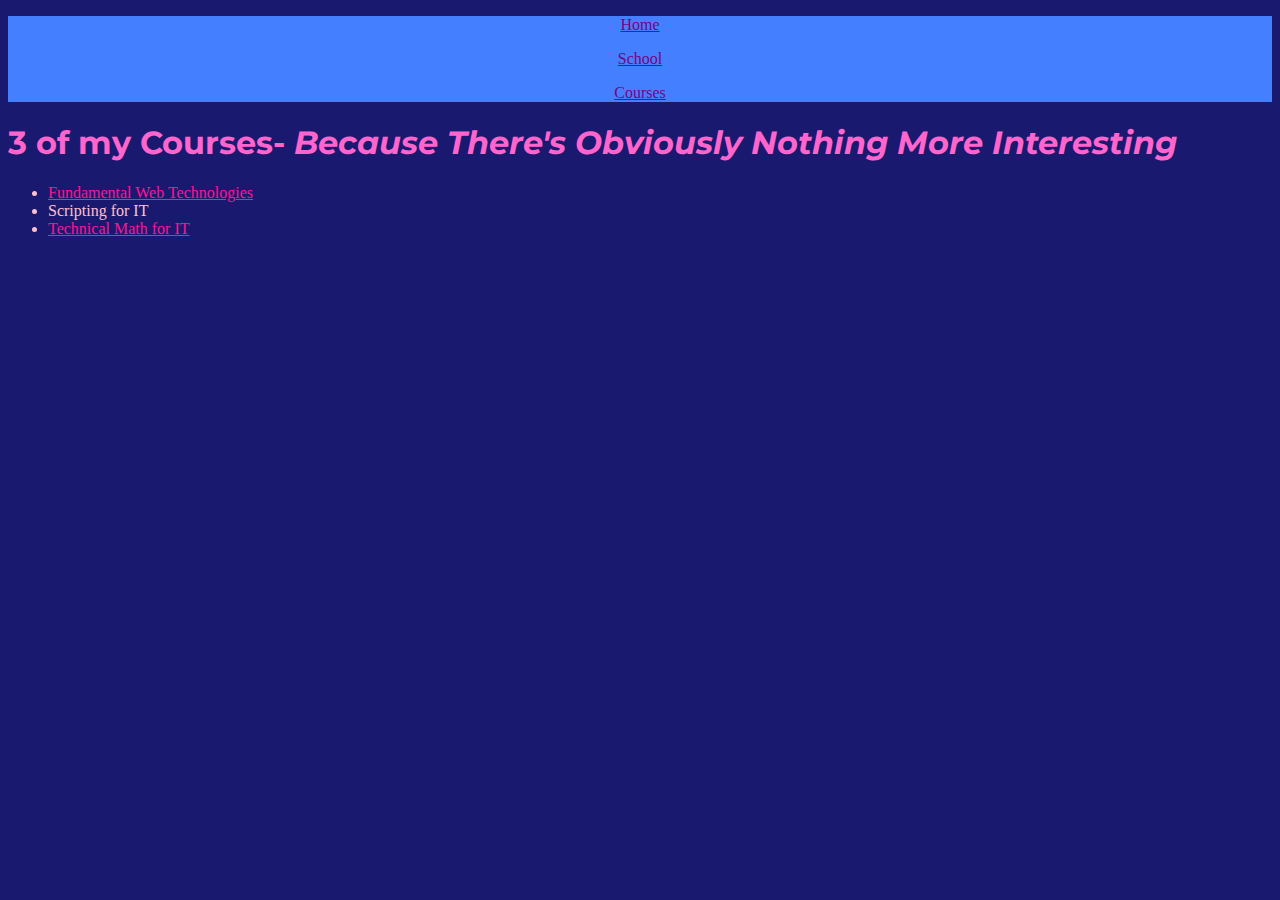
==== misc-pages/course.html @ e86a7cd2 "8 forgot to add ''misc pages'' folder before previous commit" ====
<!DOCTYPE html>

<html lang="en" xmlns="http://www.w3.org/1999/xhtml">

<head>
    <meta charset="utf-8" />
    <title>course</title>
    <link href="../css/stylesheet.css" rel="stylesheet" />
    <style>
        @import url('https://fonts.googleapis.com/css2?family=Montserrat&display=swap');
    </style>
</head>

<body>
    <header class="nav-bar">
        <p><a href="../index.html">Home</a></p>
        <p><a href="school.html">School</a></p>
        <p><a href="course.html">Courses</a></p>
    </header>
    <header>
        <h1>3 of my Courses- <i>Because There's <em>Obviously</em> Nothing More Interesting</i></h2>
    </header>
    <article>
        <ul>
            <li><a href="https://www.bcit.ca/outlines/20211085986/">Fundamental Web Technologies</a></li>
            <li>Scripting for IT</li>
            <li><a href="https://www.youtube.com/watch?v=dQw4w9WgXcQ">Technical Math for IT</a></li>
        </ul>

    </article>
</body>

</html>
---- css/stylesheet.css ----
/* Text */
p {
    color: pink;
}

ul {
    color: pink;
}

a {
    color: deeppink;
}

h1 {
    color: rgb(255, 101, 204);
    font-family: 'Montserrat', sans-serif;
}

h2,h3,h4,h5,h6 {
    color: pink;
}

/* Text --- CLOSE */

/* Navigation bar */
.nav-bar {
    background-color: rgb(67, 127, 255);
    text-align: center;
}
.nav-bar a {
    color: purple;
}
/* Navigation bar --- CLOSE*/

/* Other */
/* This section is to be renamed, expanded and divided as reasonably necessary */
body {
    background-color: midnightblue;
}

/* Other --- CLOSE */
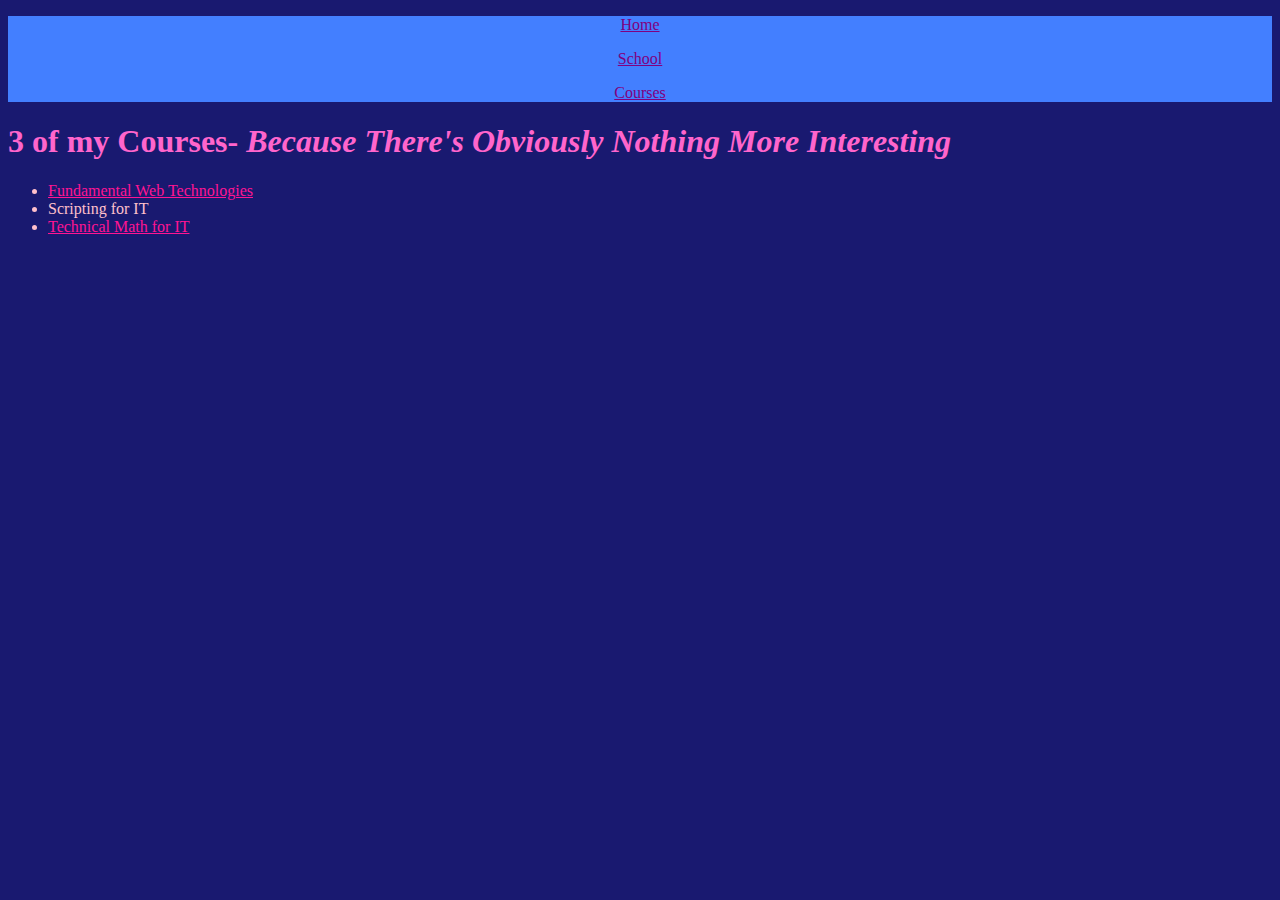
==== commit c31eef7d: "9 Cleaned up CSS, temp colour notes comment added" ====
--- a/misc-pages/course.html
+++ b/misc-pages/course.html
@@ -12,11 +12,11 @@
 </head>
 
 <body>
-    <header class="nav-bar">
+    <nav class="nav-bar">
         <p><a href="../index.html">Home</a></p>
         <p><a href="school.html">School</a></p>
         <p><a href="course.html">Courses</a></p>
-    </header>
+    </nav>
     <header>
         <h1>3 of my Courses- <i>Because There's <em>Obviously</em> Nothing More Interesting</i></h2>
     </header>
--- a/css/stylesheet.css
+++ b/css/stylesheet.css
@@ -1,11 +1,15 @@
 /* Text */
-p {
+p, ul, h2 {
     color: pink;
 }
 
-ul {
-    color: pink;
-}
+/* Colours
+EDDDD0
+DB504A
+334259
+E5E5DC
+A6CAD4
+*/
 
 a {
     color: deeppink;
@@ -13,11 +17,11 @@
 
 h1 {
     color: rgb(255, 101, 204);
-    font-family: 'Montserrat', sans-serif;
+    
 }
 
-h2,h3,h4,h5,h6 {
-    color: pink;
+.index_title {
+    font-family: 'Montserrat', sans-serif;
 }
 
 /* Text --- CLOSE */
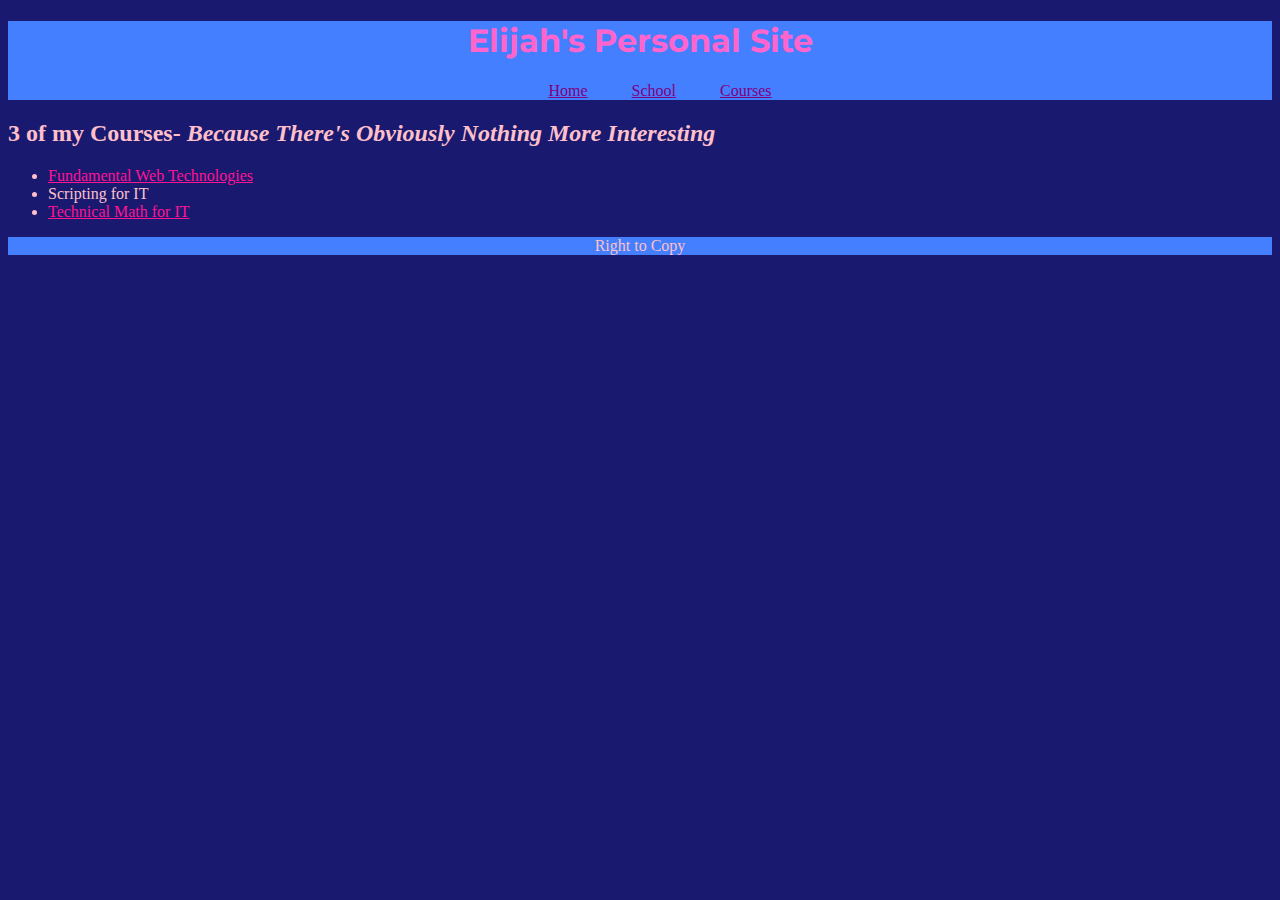
==== commit 4daf51a1: "11 updated/rearanged navbar, updated titles/formatting for non-index pages" ====
--- a/misc-pages/course.html
+++ b/misc-pages/course.html
@@ -12,22 +12,31 @@
 </head>
 
 <body>
-    <nav class="nav-bar">
-        <p><a href="../index.html">Home</a></p>
-        <p><a href="school.html">School</a></p>
-        <p><a href="course.html">Courses</a></p>
-    </nav>
     <header>
-        <h1>3 of my Courses- <i>Because There's <em>Obviously</em> Nothing More Interesting</i></h2>
+        <h1>Elijah's Personal Site</h1>
+        <nav>
+            <ul>
+                <li><a href="../index.html">Home</a></li>
+                <li><a href="school.html">School</a></li>
+                <li><a href="course.html">Courses</a></li>
+            </ul>
+        </nav>
     </header>
-    <article>
-        <ul>
-            <li><a href="https://www.bcit.ca/outlines/20211085986/">Fundamental Web Technologies</a></li>
-            <li>Scripting for IT</li>
-            <li><a href="https://www.youtube.com/watch?v=dQw4w9WgXcQ">Technical Math for IT</a></li>
-        </ul>
-
-    </article>
+    <main>
+        <div>
+            <h2>3 of my Courses- <i>Because There's <em>Obviously</em> Nothing More Interesting</i></h2>
+        </div>
+        <article>
+            <ul>
+                <li><a href="https://www.bcit.ca/outlines/20211085986/">Fundamental Web Technologies</a></li>
+                <li>Scripting for IT</li>
+                <li><a href="https://www.youtube.com/watch?v=dQw4w9WgXcQ">Technical Math for IT</a></li>
+            </ul>
+        </article>
+    </main>
+    <footer>
+        <p>Right to Copy</p>
+    </footer>
 </body>
 
 </html>--- a/css/stylesheet.css
+++ b/css/stylesheet.css
@@ -19,22 +19,53 @@
     color: rgb(255, 101, 204);
     
 }
-
-.index_title {
-    font-family: 'Montserrat', sans-serif;
-}
-
 /* Text --- CLOSE */
 
-/* Navigation bar */
-.nav-bar {
+
+/* Header */
+header {
     background-color: rgb(67, 127, 255);
     text-align: center;
 }
-.nav-bar a {
+header a {
     color: purple;
 }
-/* Navigation bar --- CLOSE*/
+header li {
+    display: inline;
+    padding: 20px;
+}
+header h1 {
+    font-family: 'Montserrat', sans-serif;
+}
+/* Header --- CLOSE*/
+
+/* Footer */
+footer {
+    background-color: rgb(67, 127, 255);
+    text-align: center;
+}
+/* Footer --- CLOSE*/
+
+
+/* Index/Home Page*/
+
+.index_container {
+    display: grid;
+    /* grid-column: 1 / 2; */
+    grid-template-columns: auto auto;
+    grid-auto-columns: 100px;
+    gap: 10px;
+}
+
+.index_container picture {
+    padding: 10px;
+}
+
+.item1 {
+    grid-column: 1 / span 2;
+}
+
+/* Index/Home Page --- CLOSE*/
 
 /* Other */
 /* This section is to be renamed, expanded and divided as reasonably necessary */
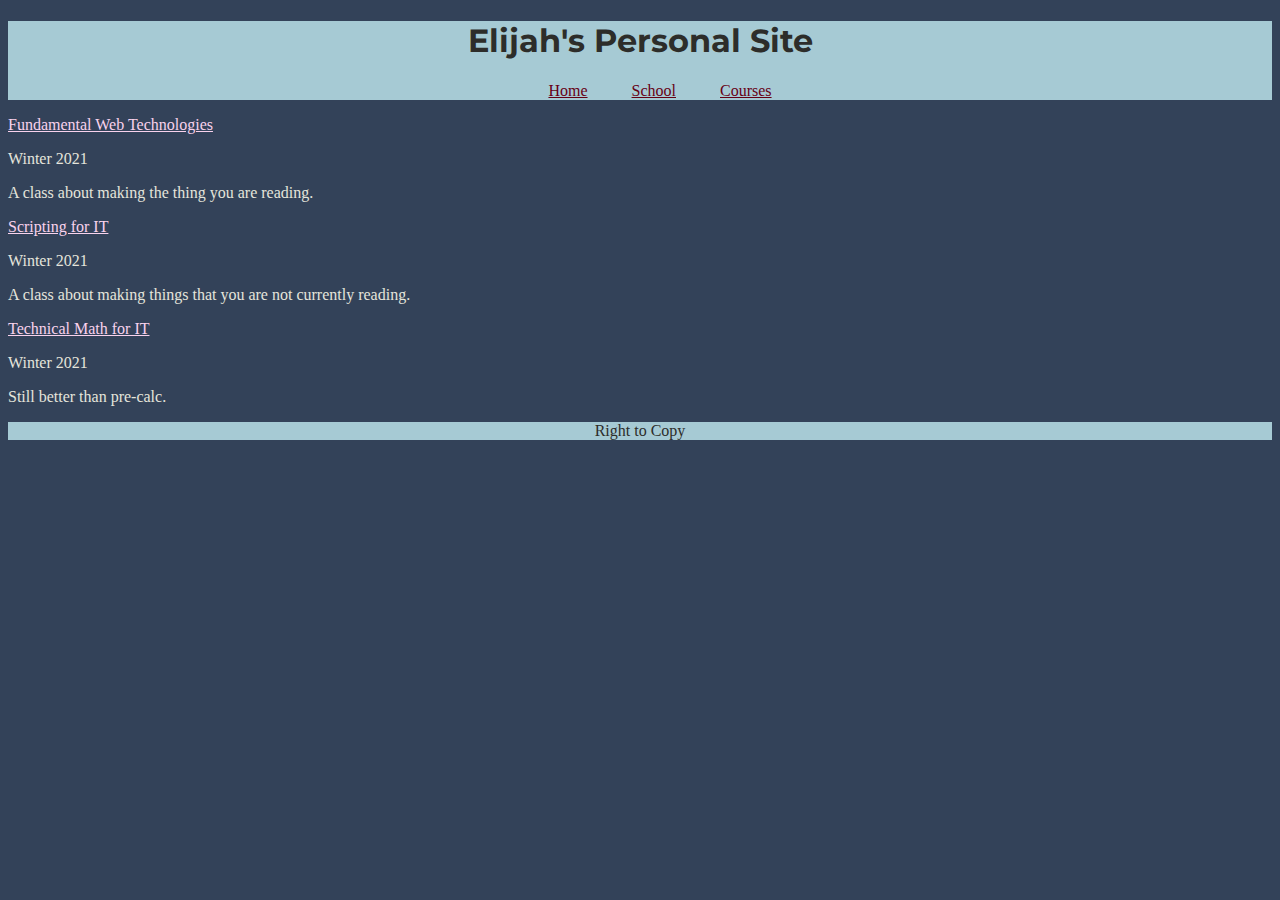
==== commit a9a960ac: "13 deleted redundant css, stripped down/added content to courses (final css layout not added)" ====
--- a/misc-pages/course.html
+++ b/misc-pages/course.html
@@ -23,15 +23,16 @@
         </nav>
     </header>
     <main>
-        <div>
-            <h2>3 of my Courses- <i>Because There's <em>Obviously</em> Nothing More Interesting</i></h2>
-        </div>
         <article>
-            <ul>
-                <li><a href="https://www.bcit.ca/outlines/20211085986/">Fundamental Web Technologies</a></li>
-                <li>Scripting for IT</li>
-                <li><a href="https://www.youtube.com/watch?v=dQw4w9WgXcQ">Technical Math for IT</a></li>
-            </ul>
+            <p><a href="https://www.bcit.ca/outlines/20211085986/">Fundamental Web Technologies</a></p>
+            <p>Winter 2021</p>
+            <p>A class about making the thing you are reading.</p>
+            <p><a href="https://www.youtube.com/watch?v=Tt7bzxurJ1I">Scripting for IT</a></p>
+            <p>Winter 2021</p>
+            <p>A class about making things that you are not currently reading.</p>
+            <p><a href="https://www.youtube.com/watch?v=dQw4w9WgXcQ">Technical Math for IT</a></p>
+            <p>Winter 2021</p>
+            <p>Still better than pre-calc.</p>
         </article>
     </main>
     <footer>
--- a/css/stylesheet.css
+++ b/css/stylesheet.css
@@ -1,34 +1,28 @@
 /* Text */
 p, ul, h2 {
-    color: pink;
+    color: #E5E5DC;
 }
 
-/* Colours
-EDDDD0
-DB504A
-334259
-E5E5DC
-A6CAD4
-*/
-
 a {
-    color: deeppink;
+    color: #F9D2ED;
 }
 
 h1 {
-    color: rgb(255, 101, 204);
-    
+    color: #2D2D2A;
 }
 /* Text --- CLOSE */
 
 
-/* Header */
-header {
-    background-color: rgb(67, 127, 255);
+/* Header/Footer */
+header, footer {
+    background-color: #A6CAD4;
     text-align: center;
 }
+footer p {
+    color: #2D2D2A;
+}
 header a {
-    color: purple;
+    color: #660014;
 }
 header li {
     display: inline;
@@ -39,21 +33,10 @@
 }
 /* Header --- CLOSE*/
 
-/* Footer */
-footer {
-    background-color: rgb(67, 127, 255);
-    text-align: center;
-}
-/* Footer --- CLOSE*/
-
 
 /* Index/Home Page*/
 
 .index_container {
-    display: grid;
-    /* grid-column: 1 / 2; */
-    grid-template-columns: auto auto;
-    grid-auto-columns: 100px;
     gap: 10px;
 }
 
@@ -61,20 +44,39 @@
     padding: 10px;
 }
 
-.item1 {
-    grid-column: 1 / span 2;
-}
 
 /* Index/Home Page --- CLOSE*/
 
 /* Other */
 /* This section is to be renamed, expanded and divided as reasonably necessary */
 body {
-    background-color: midnightblue;
+    background-color: #334259;
 }
 
 /* Other --- CLOSE */
 
 
+/* Index/Home Page RESPONSIVE*/
+
+@media screen and (min-width: 750px) {
+    .index_container {
+        display: grid;
+        grid-template-columns: auto auto;
+        gap: 10px;
+    }
+    
+    .index_container picture {
+        padding: 10px;
+    }
+    
+    .item1 {
+        grid-column: 1 / span 2;
+    }
+}
 
 
+
+/* Index/Home Page RESPONSIVE --- CLOSE*/
+
+
+
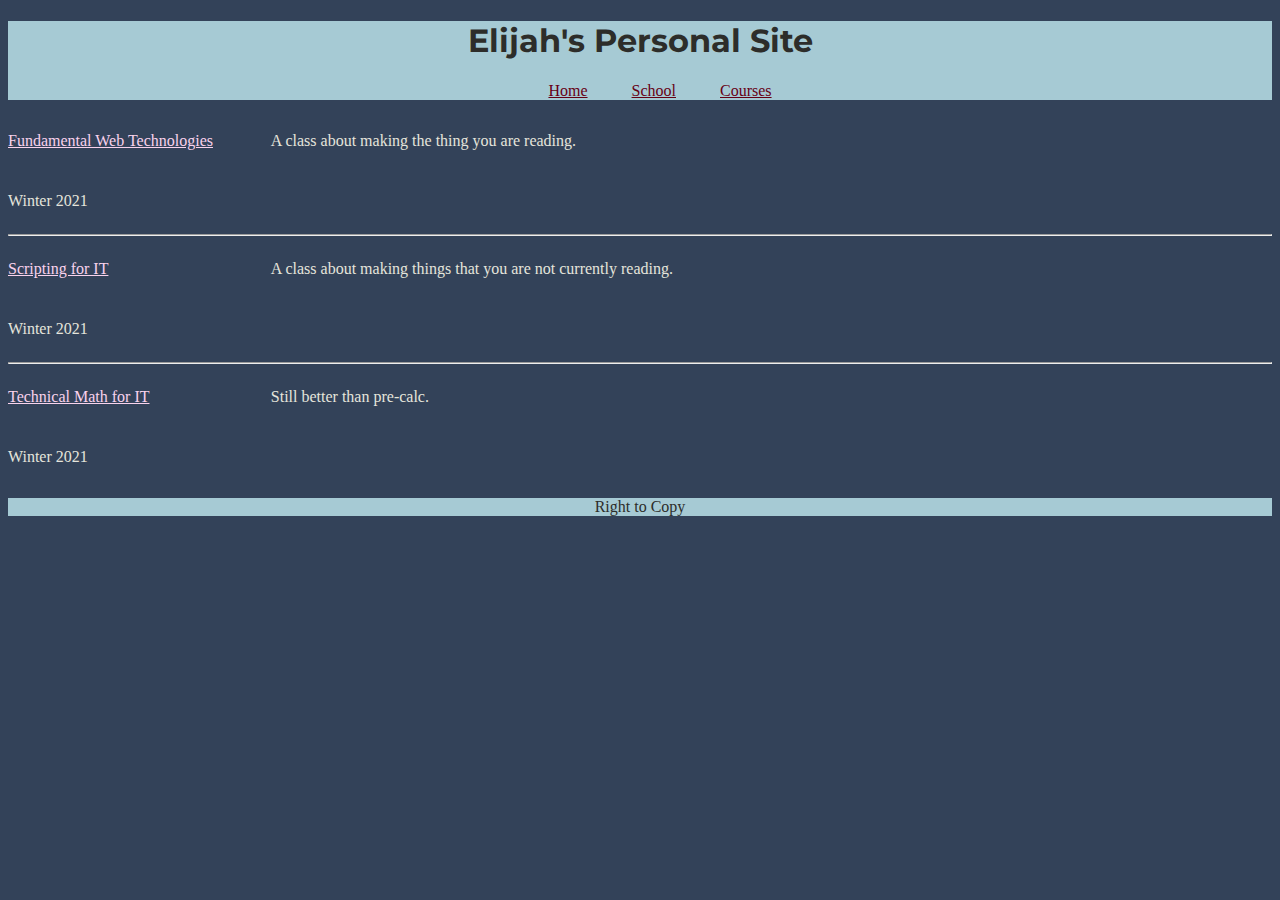
==== commit b346557b: "14 css grid layout added for course page" ====
--- a/misc-pages/course.html
+++ b/misc-pages/course.html
@@ -23,17 +23,23 @@
         </nav>
     </header>
     <main>
-        <article>
-            <p><a href="https://www.bcit.ca/outlines/20211085986/">Fundamental Web Technologies</a></p>
-            <p>Winter 2021</p>
-            <p>A class about making the thing you are reading.</p>
-            <p><a href="https://www.youtube.com/watch?v=Tt7bzxurJ1I">Scripting for IT</a></p>
-            <p>Winter 2021</p>
-            <p>A class about making things that you are not currently reading.</p>
-            <p><a href="https://www.youtube.com/watch?v=dQw4w9WgXcQ">Technical Math for IT</a></p>
-            <p>Winter 2021</p>
-            <p>Still better than pre-calc.</p>
-        </article>
+        <section class="course_container">
+            <div><p><a href="https://www.bcit.ca/outlines/20211085986/">Fundamental Web Technologies</a></p></div>
+            <div class="course_date"><p>Winter 2021</p></div>
+            <div><p class="course_item1">A class about making the thing you are reading.</p></div>
+        </section>
+        <hr>
+        <section class="course_container">
+            <div><p><a href="https://www.youtube.com/watch?v=Tt7bzxurJ1I">Scripting for IT</a></p></div>
+            <div class="course_date"><p>Winter 2021</p></div>
+            <div><p>A class about making things that you are not currently reading.</p></div>
+        </section>
+        <hr>
+        <section class="course_container">
+            <div><p><a href="https://www.youtube.com/watch?v=dQw4w9WgXcQ">Technical Math for IT</a></p></div>
+            <div class="course_date"><p>Winter 2021</p></div>
+            <div><p>Still better than pre-calc.</p></div>
+        </section>
     </main>
     <footer>
         <p>Right to Copy</p>
--- a/css/stylesheet.css
+++ b/css/stylesheet.css
@@ -44,8 +44,28 @@
     padding: 10px;
 }
 
+/* Index/Home Page --- CLOSE*/
 
-/* Index/Home Page --- CLOSE*/
+.index_container {
+    gap: 10px;
+}
+
+/* Course Page*/
+
+/* .course_container {
+    display: grid;
+    grid-template-columns: 20% auto;
+    gap: 10px;
+    text-align: left;
+}
+
+.course_date {
+    grid-row: 2 / span 1;
+} */
+
+/* Course page --- CLOSE*/
+
+
 
 /* Other */
 /* This section is to be renamed, expanded and divided as reasonably necessary */
@@ -74,9 +94,22 @@
     }
 }
 
-
-
 /* Index/Home Page RESPONSIVE --- CLOSE*/
 
+/* Course Page RESPONSIVE*/
 
+@media screen and (min-width: 600px) {
+    .course_container {
+        display: grid;
+        grid-template-columns: 20% auto;
+        gap: 10px;
+        text-align: left;
+    }
+    
+    .course_date {
+        grid-row: 2 / span 1;
+    }
+}
 
+/* Course page RESPONSIVE --- CLOSE*/
+
